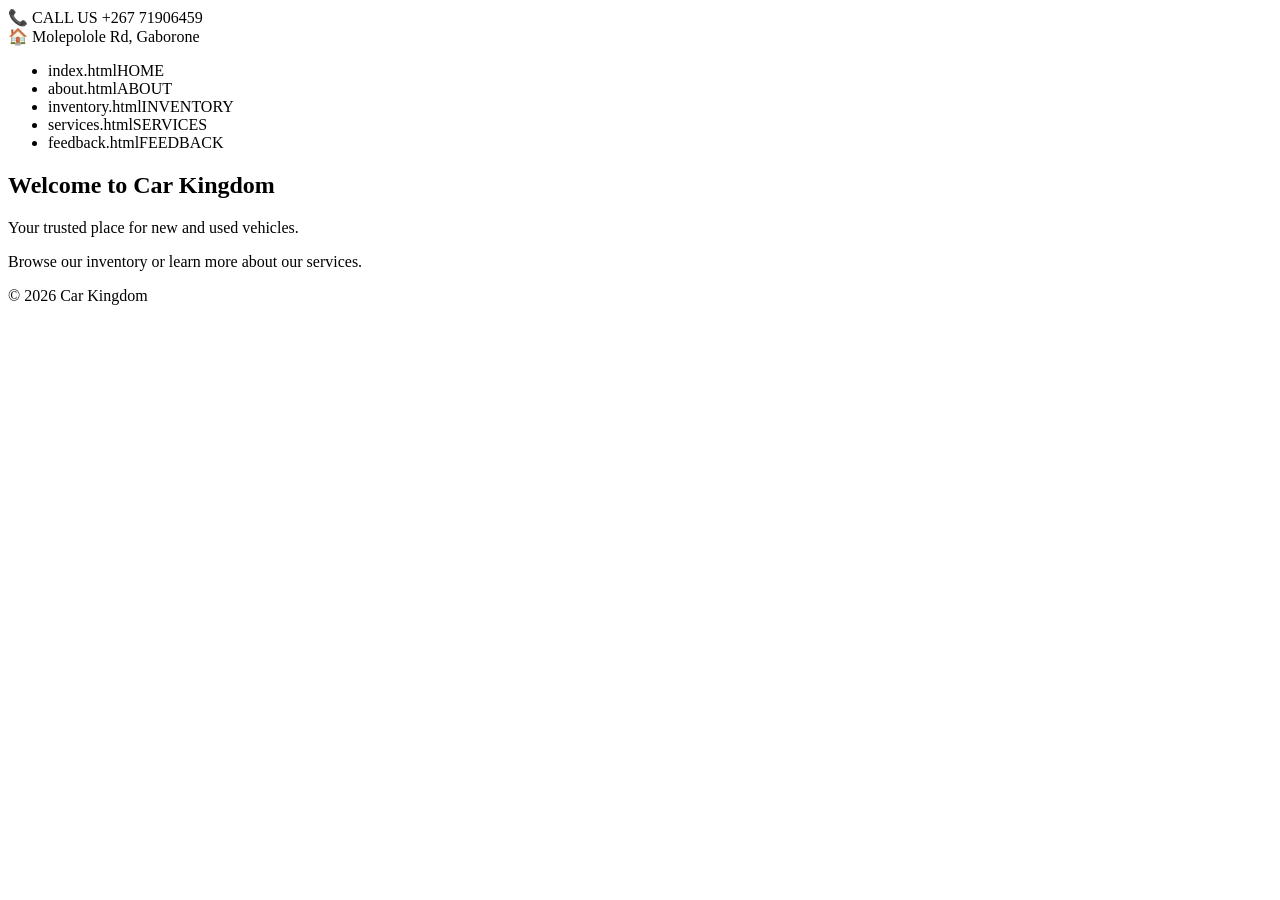
==== index.html @ 74a6b19a "Refactor header and navigation in index.html Updated header and navigation structure with icons and " ====
<!DOCTYPE html>
<html lang="en">
<head>
    <meta charset="UTF-8">
    <meta name="viewport" content="width=device-width, initial-scale=1.0">
    <title>Car Kingdom - Home</title>

    <link rel="stylesheet" href="styles.css">
</head>
<body>

<!-- TOP BLACK BAR -->
<div class="header-top">
    <div class="header-top-inner">
        <div class="header-item">
            <span class="header-icon">📞</span>
            <span>CALL US +267 71906459</span>
        </div>
        <div class="header-item">
            <span class="header-icon">🏠</span>
            <span>Molepolole Rd, Gaborone</span>
        </div>
    </div>
</div>

<!-- WHITE NAV BAR -->
<nav class="header-nav">
    <ul>
        <li>index.htmlHOME</a></li>
        <li>about.htmlABOUT</a></li>
        <li>inventory.htmlINVENTORY</a></li>
        <li>services.htmlSERVICES</a></li>
        <li>feedback.htmlFEEDBACK</a></li>
    </ul>
</nav>

<main>
    <h2>Welcome to Car Kingdom</h2>
    <p>Your trusted place for new and used vehicles.</p>
    <p>Browse our inventory or learn more about our services.</p>
</main>

<footer>
    <p>&copy; 2026 Car Kingdom</p>
</footer>

</body>
</html>
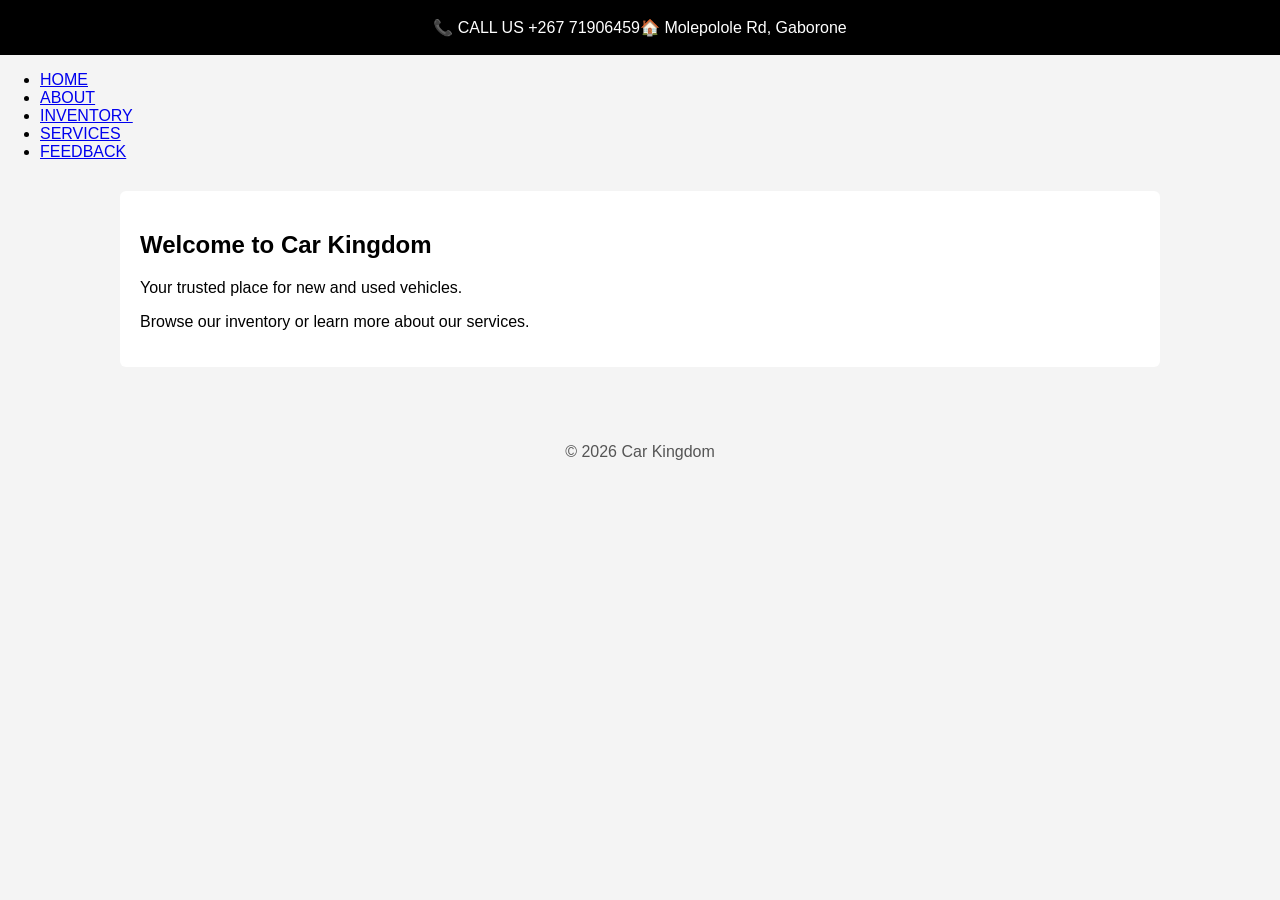
==== commit 831c5030: "Add files via upload" ====
--- a/index.html
+++ b/index.html
@@ -26,11 +26,11 @@
 <!-- WHITE NAV BAR -->
 <nav class="header-nav">
     <ul>
-        <li>index.htmlHOME</a></li>
-        <li>about.htmlABOUT</a></li>
-        <li>inventory.htmlINVENTORY</a></li>
-        <li>services.htmlSERVICES</a></li>
-        <li>feedback.htmlFEEDBACK</a></li>
+        <li><a href="index.html" class="active">HOME</a></li>
+        <li><a href="about.html">ABOUT</a></li>
+        <li><a href="inventory.html">INVENTORY</a></li>
+        <li><a href="services.html">SERVICES</a></li>
+        <li><a href="feedback.html">FEEDBACK</a></li>
     </ul>
 </nav>
 
@@ -45,4 +45,4 @@
 </footer>
 
 </body>
-</html>
+</html>
--- a/styles.css
+++ b/styles.css
@@ -0,0 +1,75 @@
+
+body {
+    font-family: Arial, sans-serif;
+    background-color: #f4f4f4;
+    margin: 0;
+    padding: 0;
+}
+
+main {
+    background: #ffffff;
+    padding: 20px;
+    max-width: 1000px;
+    margin: 30px auto;
+    border-radius: 6px;
+}
+
+footer {
+    text-align: center;
+    padding: 20px 0;
+    color: #555;
+    margin-top: 40px;
+}
+
+
+
+.header-top {
+    background-color: #000;
+    padding: 18px 0;
+    color: #fff;
+}
+
+.header-top-inner {
+    max-width: 1200px;
+    margin: auto;
+    display: flex;
+    justify-content: center;
+
+
+.header-nav {
+    background-color: #ffffff;
+    border-bottom: 1px solid #ccc;
+    padding: 18px 0;
+}
+
+.header-nav ul {
+    list-style: none;
+    margin: 0;
+    padding: 0;
+
+    display: flex;
+    justify-content: center;   
+    align-items: center;
+    gap: 35px;                
+}
+
+.header-nav ul li {
+    margin: 0;
+    padding: 0;
+}
+
+.header-nav ul li a {
+    text-decoration: none;
+    color: #000;
+    font-weight: bold;
+    font-size: 14px;
+    letter-spacing: 0.5px;
+}
+
+.header-nav ul li a:hover {
+    color: #c7a349; 
+}
+
+.header-nav ul li a.active {
+    color: #c7a349; 
+}
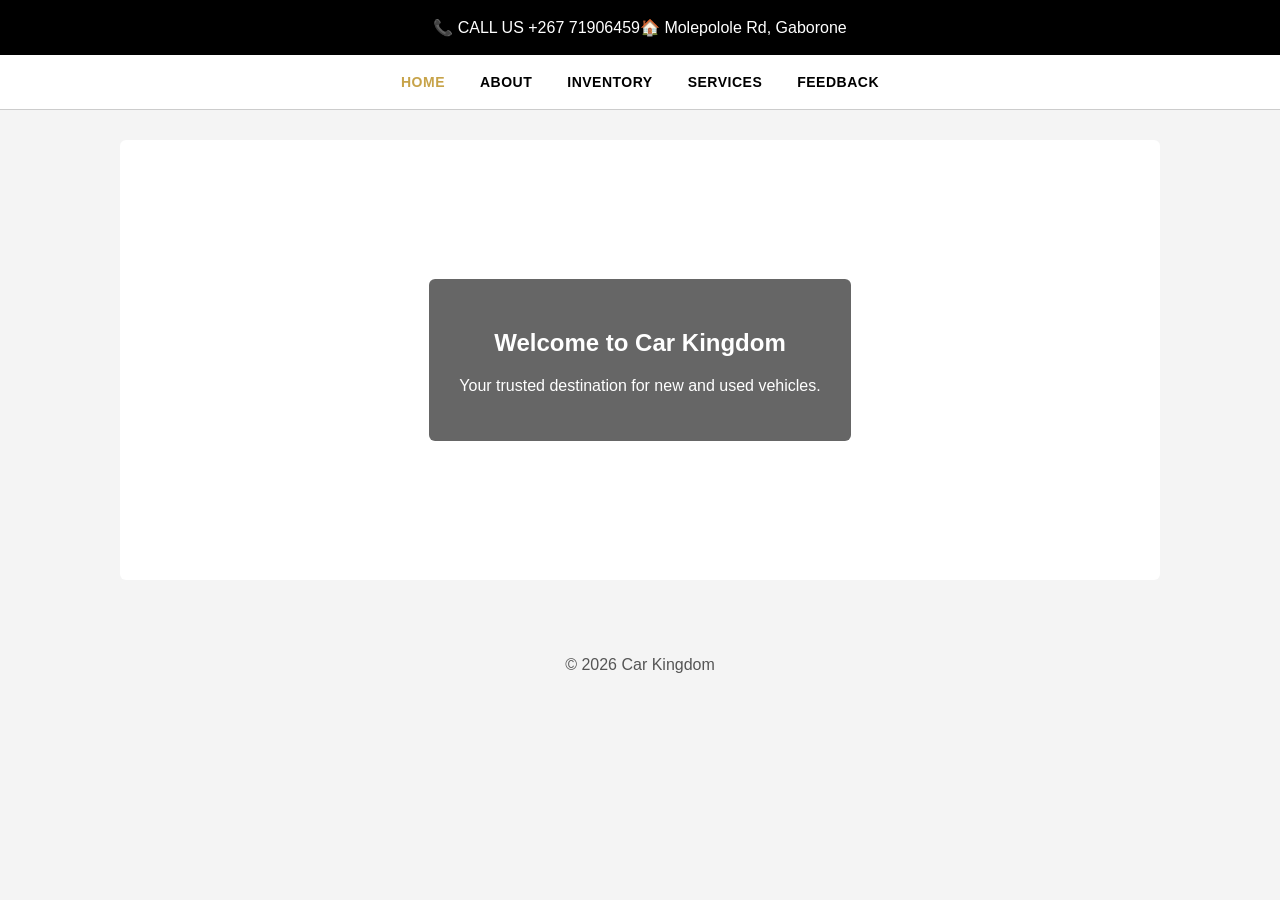
==== commit dff55932: "Add files via upload" ====
--- a/index.html
+++ b/index.html
@@ -35,9 +35,12 @@
 </nav>
 
 <main>
-    <h2>Welcome to Car Kingdom</h2>
-    <p>Your trusted place for new and used vehicles.</p>
-    <p>Browse our inventory or learn more about our services.</p>
+    <section class="hero">
+    <div class="hero-content">
+        <h1>Welcome to Car Kingdom</h1>
+        <p>Your trusted destination for new and used vehicles.</p>
+    </div>
+</section>
 </main>
 
 <footer>
--- a/styles.css
+++ b/styles.css
@@ -4,6 +4,34 @@
     background-color: #f4f4f4;
     margin: 0;
     padding: 0;
+}
+
+.card {
+    border: 2px solid #000;     
+    border-radius: 6px;
+    overflow: hidden;           
+    background-color: #fff;
+}
+
+.card img {
+    width: 100%;
+    aspect-ratio: 1 / 1;   
+    object-fit: contain;   
+    background-color: #000; 
+}
+
+.row {
+    margin-bottom: 20px;
+}
+
+.col-md-4 {
+    padding-left: 10px;
+    padding-right: 10px;
+}
+
+.card-body {
+    padding: 12px;
+    text-align: center;
 }
 
 main {
@@ -34,7 +62,7 @@
     margin: auto;
     display: flex;
     justify-content: center;
-
+}
 
 .header-nav {
     background-color: #ffffff;
@@ -72,4 +100,23 @@
 
 .header-nav ul li a.active {
     color: #c7a349; 
+}
+
+.hero {
+    background-image: url("images/heroimage.webp");
+    background-size: cover;
+    background-position: center;
+    height: 400px;
+
+    display: flex;
+    align-items: center;
+    justify-content: center;
+}
+
+.hero-content {
+    background-color: rgba(0, 0, 0, 0.6);
+    padding: 30px;
+    color: #ffffff;
+    text-align: center;
+    border-radius: 6px;
 }
